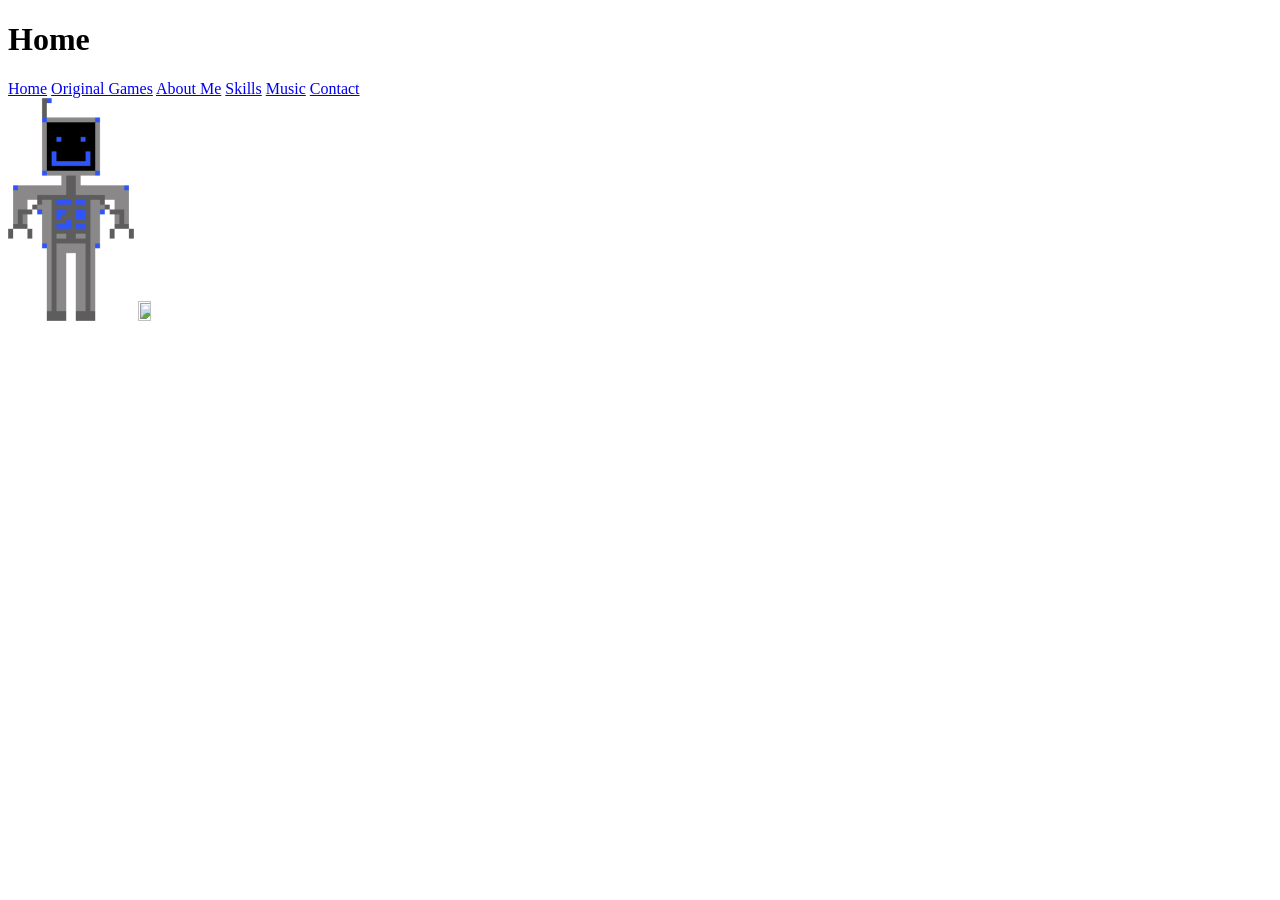
==== Portfolio Website/index.html @ 4c753783 "Add files via upload" ====
<!DOCTYPE html>
<html>

<head>
    <link rel="stylesheet" href="Style.css">
   
    <title>Lucas Eriole's Portfolio: Home</title>
</head>
<body>

<div class="header">
  <h1>Home<br></h1>
</div>

<div class="topnav">
  <a  id="home" href="index.html">Home</a>
  <a href="Mywork.html">Original Games</a>
  <a href="Aboutme.html">About Me</a>
  <a href="Skills.html">Skills</a>
  <a href="Sounds.html">Music</a>
  <a href="Contact.html">Contact</a>
</div>

  <img id="Bartholomew" src="Images/Bartholomew.png" alt="" class="Lvl1" style="height: 10%; width: 10%;">
  <img  id="" src="" alt="" class="Lvl1" style="height: 10%; width: 10%;">

  <div class="center">
    <p class="paragraphs" style="background-color: #c1fff3;"></p>
  </div>

<img id="" src="" alt="">

</body>
</html>
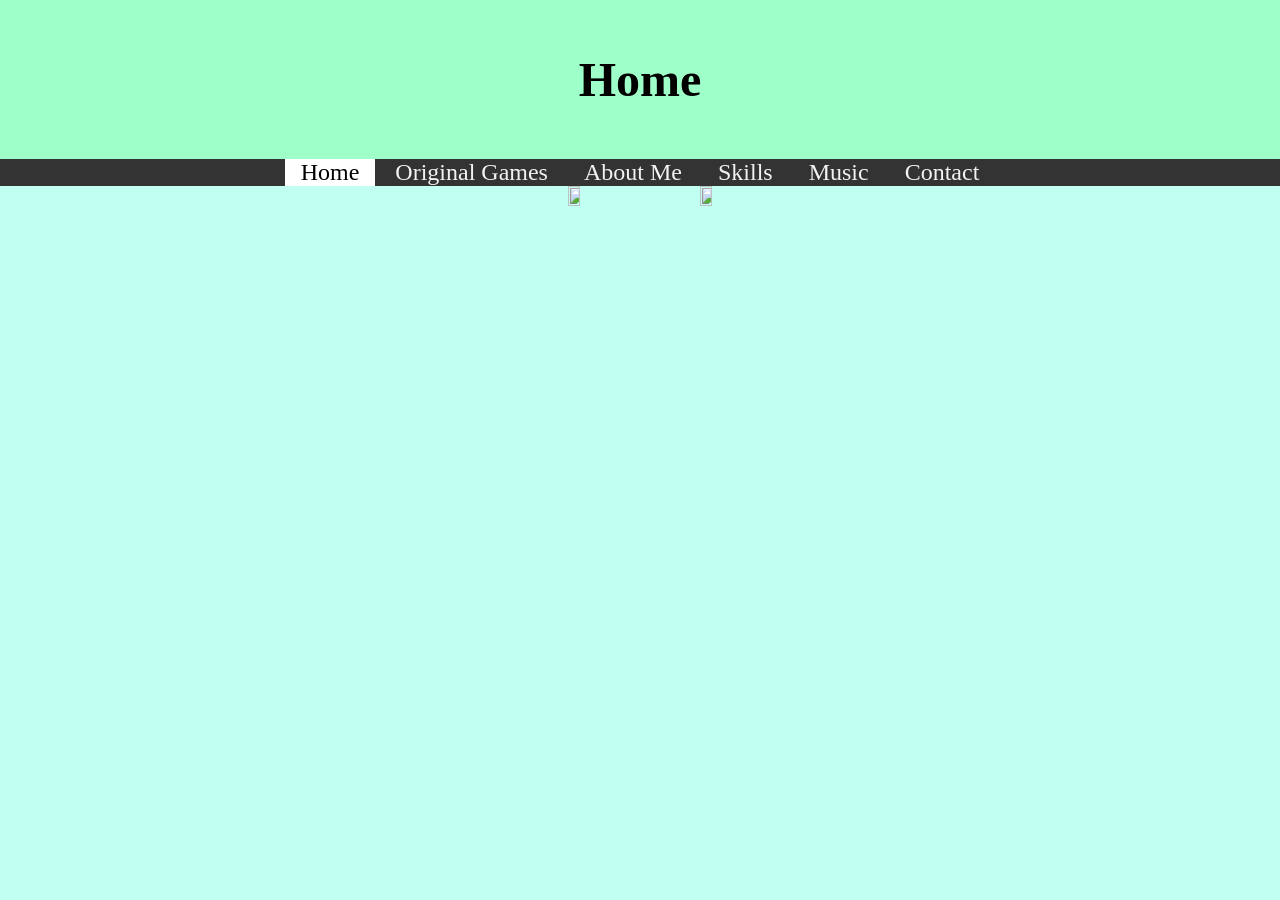
==== commit f8bc1f84: "Re-did the website" ====
--- a/Portfolio Website/index.html
+++ b/Portfolio Website/index.html
@@ -1,34 +1,34 @@
-<!DOCTYPE html>
-<html>
-
-<head>
-    <link rel="stylesheet" href="Style.css">
-   
-    <title>Lucas Eriole's Portfolio: Home</title>
-</head>
-<body>
-
-<div class="header">
-  <h1>Home<br></h1>
-</div>
-
-<div class="topnav">
-  <a  id="home" href="index.html">Home</a>
-  <a href="Mywork.html">Original Games</a>
-  <a href="Aboutme.html">About Me</a>
-  <a href="Skills.html">Skills</a>
-  <a href="Sounds.html">Music</a>
-  <a href="Contact.html">Contact</a>
-</div>
-
-  <img id="Bartholomew" src="Images/Bartholomew.png" alt="" class="Lvl1" style="height: 10%; width: 10%;">
-  <img  id="" src="" alt="" class="Lvl1" style="height: 10%; width: 10%;">
-
-  <div class="center">
-    <p class="paragraphs" style="background-color: #c1fff3;"></p>
-  </div>
-
-<img id="" src="" alt="">
-
-</body>
+<!DOCTYPE html>
+<html>
+
+<head>
+    <link rel="stylesheet" href="Style.css">
+   
+    <title>Lucas Eriole's Portfolio: Home</title>
+</head>
+<body>
+
+<div class="header">
+  <h1>Home<br></h1>
+</div>
+
+<div class="topnav">
+  <a  id="home" href="index.html">Home</a>
+  <a href="Mywork.html">Original Games</a>
+  <a href="Aboutme.html">About Me</a>
+  <a href="Skills.html">Skills</a>
+  <a href="Sounds.html">Music</a>
+  <a href="Contact.html">Contact</a>
+</div>
+
+  <img id="Bartholomew" src="Images/Bartholomew.png" alt="" class="Lvl1" style="height: 10%; width: 10%;">
+  <img  id="" src="" alt="" class="Lvl1" style="height: 10%; width: 10%;">
+
+  <div class="center">
+    <p class="paragraphs" style="background-color: #c1fff3;"></p>
+  </div>
+
+<img id="" src="" alt="">
+
+</body>
 </html>
--- a/Portfolio Website/Style.css
+++ b/Portfolio Website/Style.css
@@ -0,0 +1,176 @@
+.header {
+    background-color: #ffcccc;
+    padding: 20px;
+}
+body {
+    text-align: center;
+    
+    box-sizing: border-box;
+  }
+  body {
+    margin: 0;
+  }
+  /* Style the header */
+  .header {
+    background-color:#9fffc8;
+    padding: 20px;
+    text-align: center;
+    font-size: x-large;
+  }
+  /* Style the top navigation bar */
+  .topnav {
+    overflow: hidden;
+    background-color: #333;
+  }
+  /* Style the topnav links */
+  .topnav a {
+    display: inline;
+    color: #f2f2f2;
+    text-align: center;
+    padding: 14px 16px;
+    text-decoration: none;
+    font-size: x-large;
+  }
+  /* Change color on hover */
+  .topnav a:hover {
+    background-color: #ddd;
+    color: black;
+  }
+  #home{
+    background-color: #ffffff;
+    color:black;
+  }
+  #Mywork{
+    background-color: #ffffff;
+    color: black
+  }
+body{
+  background-color: #c1fff3;
+}
+#Aboutme{
+  background-color: #ffffff;
+  Color: black;
+}
+#skill{
+  background-color: #ffffff;
+  Color: black
+}
+.header{
+  color: #000000;
+}
+#Sounds{
+  background-color: #ffffff;
+  color: black;
+}
+#Contact{
+  background-color: white;
+  color: black;
+}
+.End{
+  float: left;
+  margin-top: 25px;
+}
+#Level1{
+  margin: auto;
+  float: left;
+  margin-top: 2%;
+}
+#Level2{
+  margin: auto;
+  float: right;
+  margin-top: 2%;
+}
+#p1{
+  text-align: center;
+  background-color: rgb(211, 211, 211);
+  width: 300px;
+  border: 15px solid rgb(211, 211, 211);
+  padding: 50px;
+}
+.center {
+  text-align: center;
+  margin-top: 2%;
+}
+p{
+  color: white;
+}
+#EndScreen{
+  align-self: center;
+  height: 20%;
+  width: 40%;
+  margin-left: 25%;
+  margin-right: 25%;
+}
+#Bartholomew{
+  margin-top: 0%;
+  height: 10%;
+  width: 20%;
+}
+#OGP{
+  background-color:#c1fff3;
+  height: 10%;
+  width: 20%;
+  text-align: center;
+  margin-left: 40%;
+  margin-right: 50%;
+}
+#SkillsP1{
+  background-color: #c1fff3;
+  height: 10%;
+  width: 20%;
+  text-align: center;
+  margin-left: 40%;
+  margin-right: 50%;
+}
+.paragraphs{
+  font-size: larger;
+  color: #000;
+}
+#AboutMeP1{
+  background-color: #c1fff3;
+  height: 10%;
+  width: 20%;
+  text-align: center;
+  margin-left: 40%;
+  margin-right: 50%;
+}
+#MusicP1{
+  background-color: #c1fff3;
+  height: 10%;
+  width: 20%;
+  text-align: center;
+  margin-left: 40%;
+  margin-right: 50%;
+}
+#MusicP2{
+  background-color: #c1fff3;
+  height: 10%;
+  width: 20%;
+  text-align: center;
+  margin-left: 40%;
+  margin-right: 50%;
+}
+#MusicP3{
+  background-color: #c1fff3;
+  height: 10%;
+  width: 20%;
+  text-align: center;
+  margin-left: 40%;
+  margin-right: 50%;
+}
+#ContactP1{
+  background-color: #c1fff3;
+  height: 10%;
+  width: 20%;
+  text-align: center;
+  margin-left: 40%;
+  margin-right: 50%;
+}
+#header{
+  color: white;
+}
+#Apollyon{
+  margin-top: 0%;
+  height: 10%;
+  width: 20%;
+}
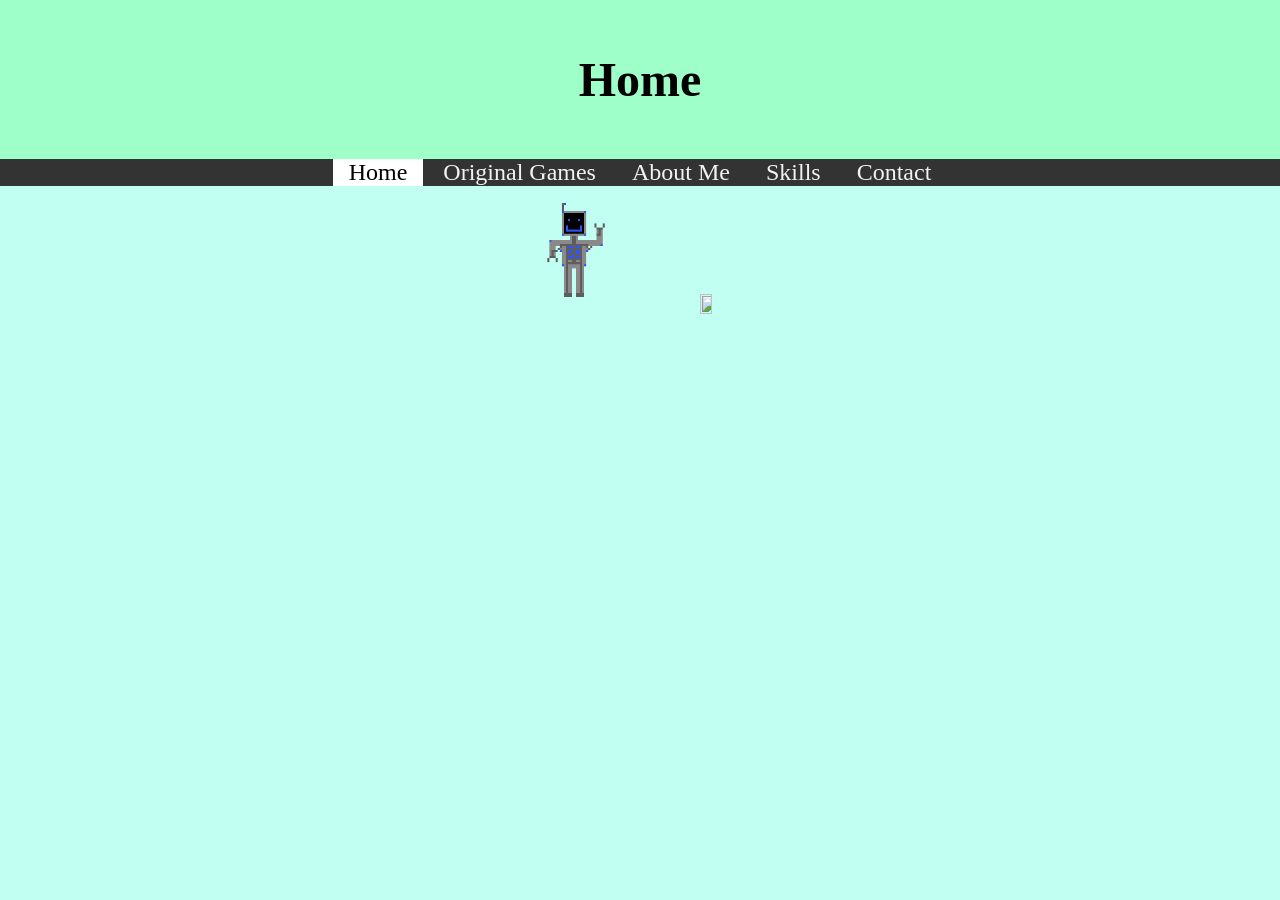
==== commit 631b0ae2: "Added links" ====
--- a/Portfolio Website/index.html
+++ b/Portfolio Website/index.html
@@ -17,11 +17,10 @@
   <a href="Mywork.html">Original Games</a>
   <a href="Aboutme.html">About Me</a>
   <a href="Skills.html">Skills</a>
-  <a href="Sounds.html">Music</a>
   <a href="Contact.html">Contact</a>
 </div>
 
-  <img id="Bartholomew" src="Images/Bartholomew.png" alt="" class="Lvl1" style="height: 10%; width: 10%;">
+  <img id="Bartholomew" src="Images/Bartholomewwave.png" alt="" class="Lvl1" style="height: 10%; width: 10%;">
   <img  id="" src="" alt="" class="Lvl1" style="height: 10%; width: 10%;">
 
   <div class="center">
--- a/Portfolio Website/Style.css
+++ b/Portfolio Website/Style.css
@@ -103,8 +103,8 @@
 }
 #Bartholomew{
   margin-top: 0%;
-  height: 10%;
-  width: 20%;
+  height: 20%;
+  width: 40%;
 }
 #OGP{
   background-color:#c1fff3;
@@ -167,10 +167,15 @@
   margin-right: 50%;
 }
 #header{
-  color: white;
+  color: rgb(0, 0, 0);
 }
 #Apollyon{
   margin-top: 0%;
   height: 10%;
   width: 20%;
+}
+#Bready{
+  margin-top: 0%;
+  height: 10%;
+  width: 20%;
 }
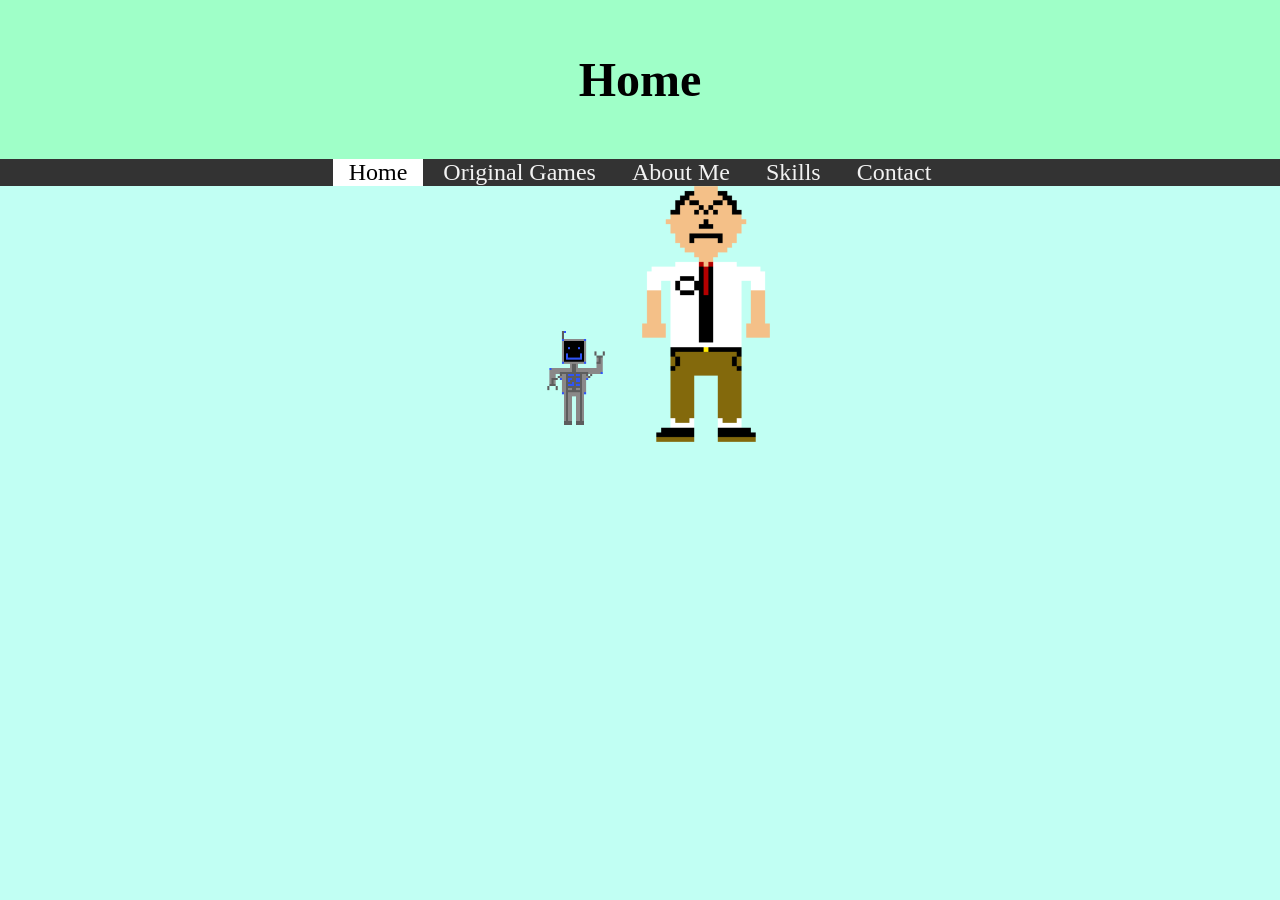
==== commit 34d9242c: "Added and Image" ====
--- a/Portfolio Website/index.html
+++ b/Portfolio Website/index.html
@@ -20,14 +20,14 @@
   <a href="Contact.html">Contact</a>
 </div>
 
-  <img id="Bartholomew" src="Images/Bartholomewwave.png" alt="" class="Lvl1" style="height: 10%; width: 10%;">
-  <img  id="" src="" alt="" class="Lvl1" style="height: 10%; width: 10%;">
+  <img id="Bartholomew" src="Images/Bartholomewwave.png" alt="Bartholomew from Run, Bartholomew, Run!" class="Lvl1" style="height: 10%; width: 10%;">
+  <img  id="Dr. Quinnfile" src="Images/Dr. Quinnfile.png" alt="Dr. Quinnfile from Run, Bartholomew, Run!" class="Lvl1" style="height: 10%; width: 10%;">
 
   <div class="center">
     <p class="paragraphs" style="background-color: #c1fff3;"></p>
   </div>
 
-<img id="" src="" alt="">
+
 
 </body>
 </html>
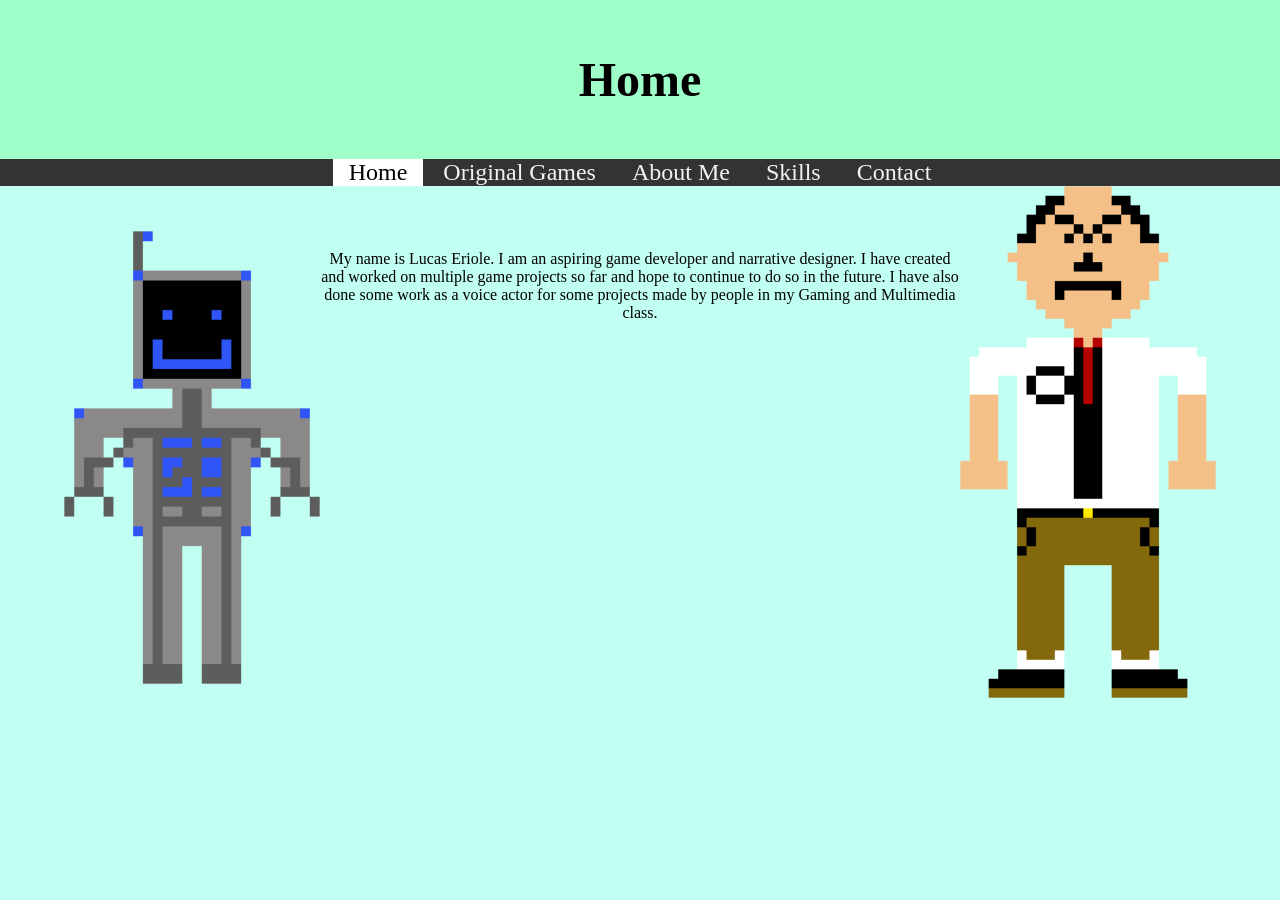
==== commit 31e7a76c: "Fixed images" ====
--- a/Portfolio Website/index.html
+++ b/Portfolio Website/index.html
@@ -20,9 +20,12 @@
   <a href="Contact.html">Contact</a>
 </div>
 
-  <img id="Bartholomew" src="Images/Bartholomewwave.png" alt="Bartholomew from Run, Bartholomew, Run!" class="Lvl1" style="height: 10%; width: 10%;">
-  <img  id="Dr. Quinnfile" src="Images/Dr. Quinnfile.png" alt="Dr. Quinnfile from Run, Bartholomew, Run!" class="Lvl1" style="height: 10%; width: 10%;">
-
+  <img id="Bartholomew" src="Images/Bartholomew2.png" alt="Bartholomew from Run, Bartholomew, Run!" class="Lvl1">
+  
+  <img  id="DrQ" src="Images/Dr. Quinnfile.png" alt="Dr. Quinnfile from Run, Bartholomew, Run!" class="Lvl1">
+<p id="IndexParagraph">My name is Lucas Eriole. I am an aspiring game developer and narrative designer. I have created and worked on multiple game projects so far and hope to continue to do so in the future.
+   I have also done some work as a voice actor for some projects made by people in my Gaming and Multimedia class. 
+  </p>
   <div class="center">
     <p class="paragraphs" style="background-color: #c1fff3;"></p>
   </div>
--- a/Portfolio Website/Style.css
+++ b/Portfolio Website/Style.css
@@ -178,4 +178,24 @@
   margin-top: 0%;
   height: 10%;
   width: 20%;
+}
+#Bartholomew{
+  float:left;
+  margin-left: 5%;
+  margin-top: 3.5%;
+  height: auto;
+  width: 20%
+}
+#DrQ{
+  float: right;
+  height: auto;
+  width: 20%;
+  margin-right: 5%;
+}
+#IndexParagraph{
+  color: black;
+text-align: center;
+margin-left: 10%;
+margin-right: 10%;
+margin-top: 5%;
 }
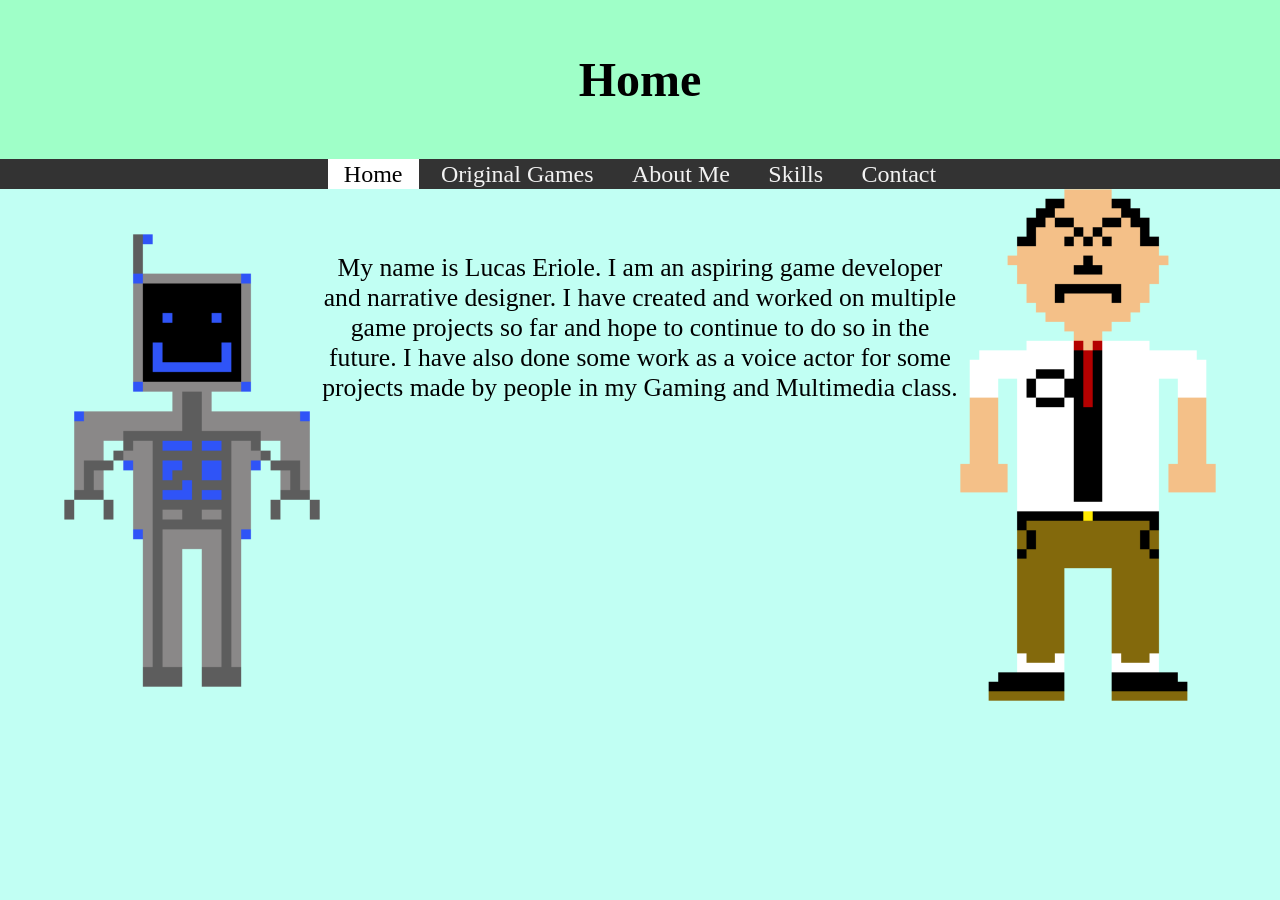
==== commit ec2ff441: "Validated code + changed text size" ====
--- a/Portfolio Website/index.html
+++ b/Portfolio Website/index.html
@@ -22,7 +22,7 @@
 
   <img id="Bartholomew" src="Images/Bartholomew2.png" alt="Bartholomew from Run, Bartholomew, Run!" class="Lvl1">
   
-  <img  id="DrQ" src="Images/Dr. Quinnfile.png" alt="Dr. Quinnfile from Run, Bartholomew, Run!" class="Lvl1">
+  <img  id="DrQ" src="Images/DrQuinnfile.png" alt="Dr. Quinnfile from Run, Bartholomew, Run!" class="Lvl1">
 <p id="IndexParagraph">My name is Lucas Eriole. I am an aspiring game developer and narrative designer. I have created and worked on multiple game projects so far and hope to continue to do so in the future.
    I have also done some work as a voice actor for some projects made by people in my Gaming and Multimedia class. 
   </p>
--- a/Portfolio Website/Style.css
+++ b/Portfolio Website/Style.css
@@ -81,11 +81,10 @@
   margin-top: 2%;
 }
 #p1{
-  text-align: center;
-  background-color: rgb(211, 211, 211);
-  width: 300px;
-  border: 15px solid rgb(211, 211, 211);
-  padding: 50px;
+text-align: center;
+margin-left: 10%;
+margin-right: 10%;
+margin-top: 5%;
 }
 .center {
   text-align: center;
@@ -114,25 +113,43 @@
   margin-left: 40%;
   margin-right: 50%;
 }
+#OGP1{
+  background-color:#c1fff3;
+  height: 10%;
+  width: 20%;
+  text-align: center;
+  margin-left: 40%;
+  margin-right: 50%;
+}
+#OGP2{
+  background-color:#c1fff3;
+  height: 10%;
+  width: 20%;
+  text-align: center;
+  margin-left: 40%;
+  margin-right: 50%;
+}
 #SkillsP1{
   background-color: #c1fff3;
-  height: 10%;
-  width: 20%;
-  text-align: center;
-  margin-left: 40%;
-  margin-right: 50%;
+text-align: center;
+margin-left: 10%;
+margin-right: 10%;
+margin-top: 5%;
 }
 .paragraphs{
-  font-size: larger;
+  
   color: #000;
+  text-align: center;
+margin-left: 10%;
+margin-right: 10%;
+margin-top: 5%;
 }
 #AboutMeP1{
   background-color: #c1fff3;
-  height: 10%;
-  width: 20%;
-  text-align: center;
-  margin-left: 40%;
-  margin-right: 50%;
+text-align: center;
+margin-left: 10%;
+margin-right: 10%;
+margin-top: 5%;
 }
 #MusicP1{
   background-color: #c1fff3;
@@ -198,4 +215,11 @@
 margin-left: 10%;
 margin-right: 10%;
 margin-top: 5%;
+}
+#Bman{
+  height: auto;
+  width: 20%;
+}
+body{
+  font-size: 2vw;
 }
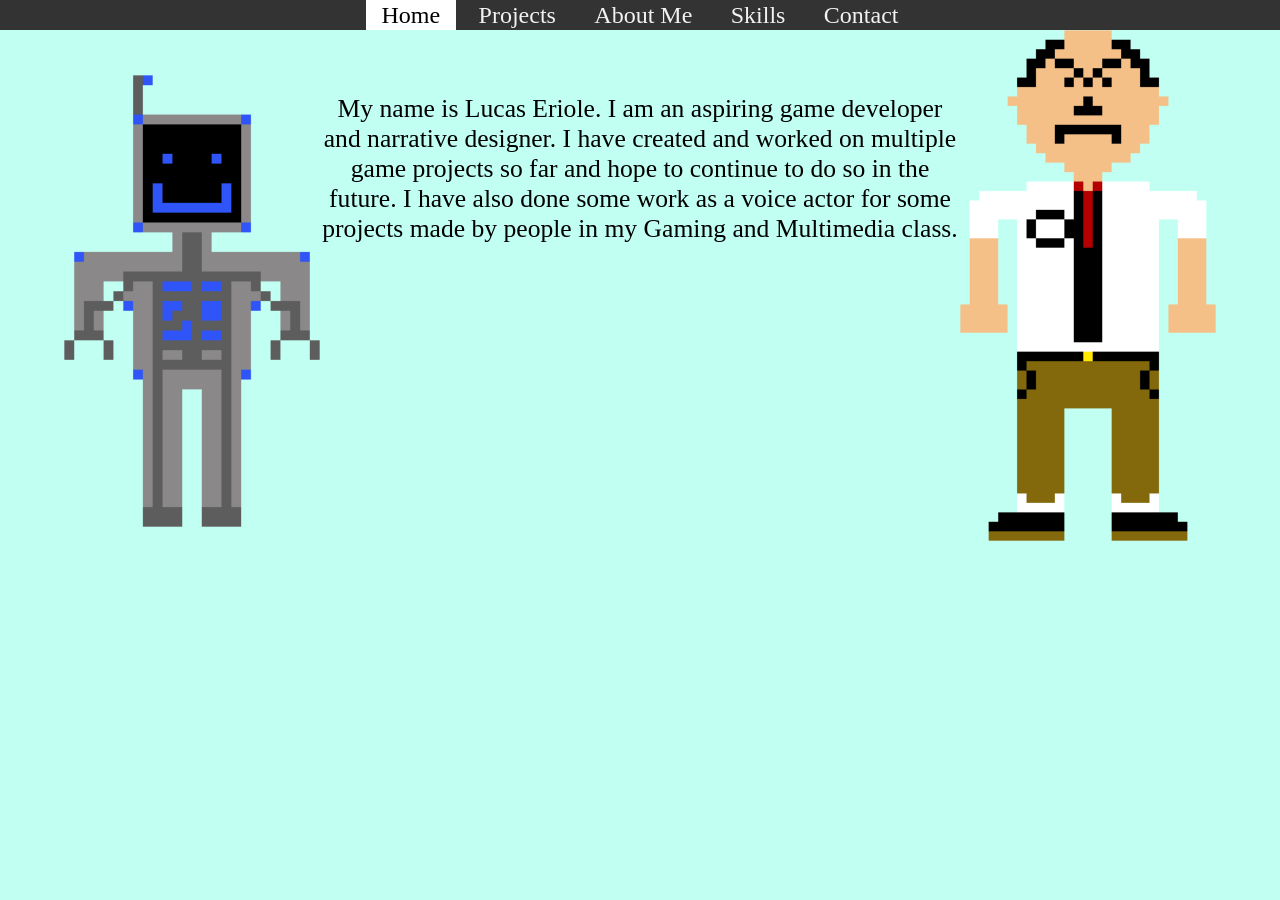
==== commit 273111be: "Changed header name" ====
--- a/Portfolio Website/index.html
+++ b/Portfolio Website/index.html
@@ -8,13 +8,11 @@
 </head>
 <body>
 
-<div class="header">
-  <h1>Home<br></h1>
-</div>
+
 
 <div class="topnav">
   <a  id="home" href="index.html">Home</a>
-  <a href="Mywork.html">Original Games</a>
+  <a href="Mywork.html">Projects</a>
   <a href="Aboutme.html">About Me</a>
   <a href="Skills.html">Skills</a>
   <a href="Contact.html">Contact</a>
